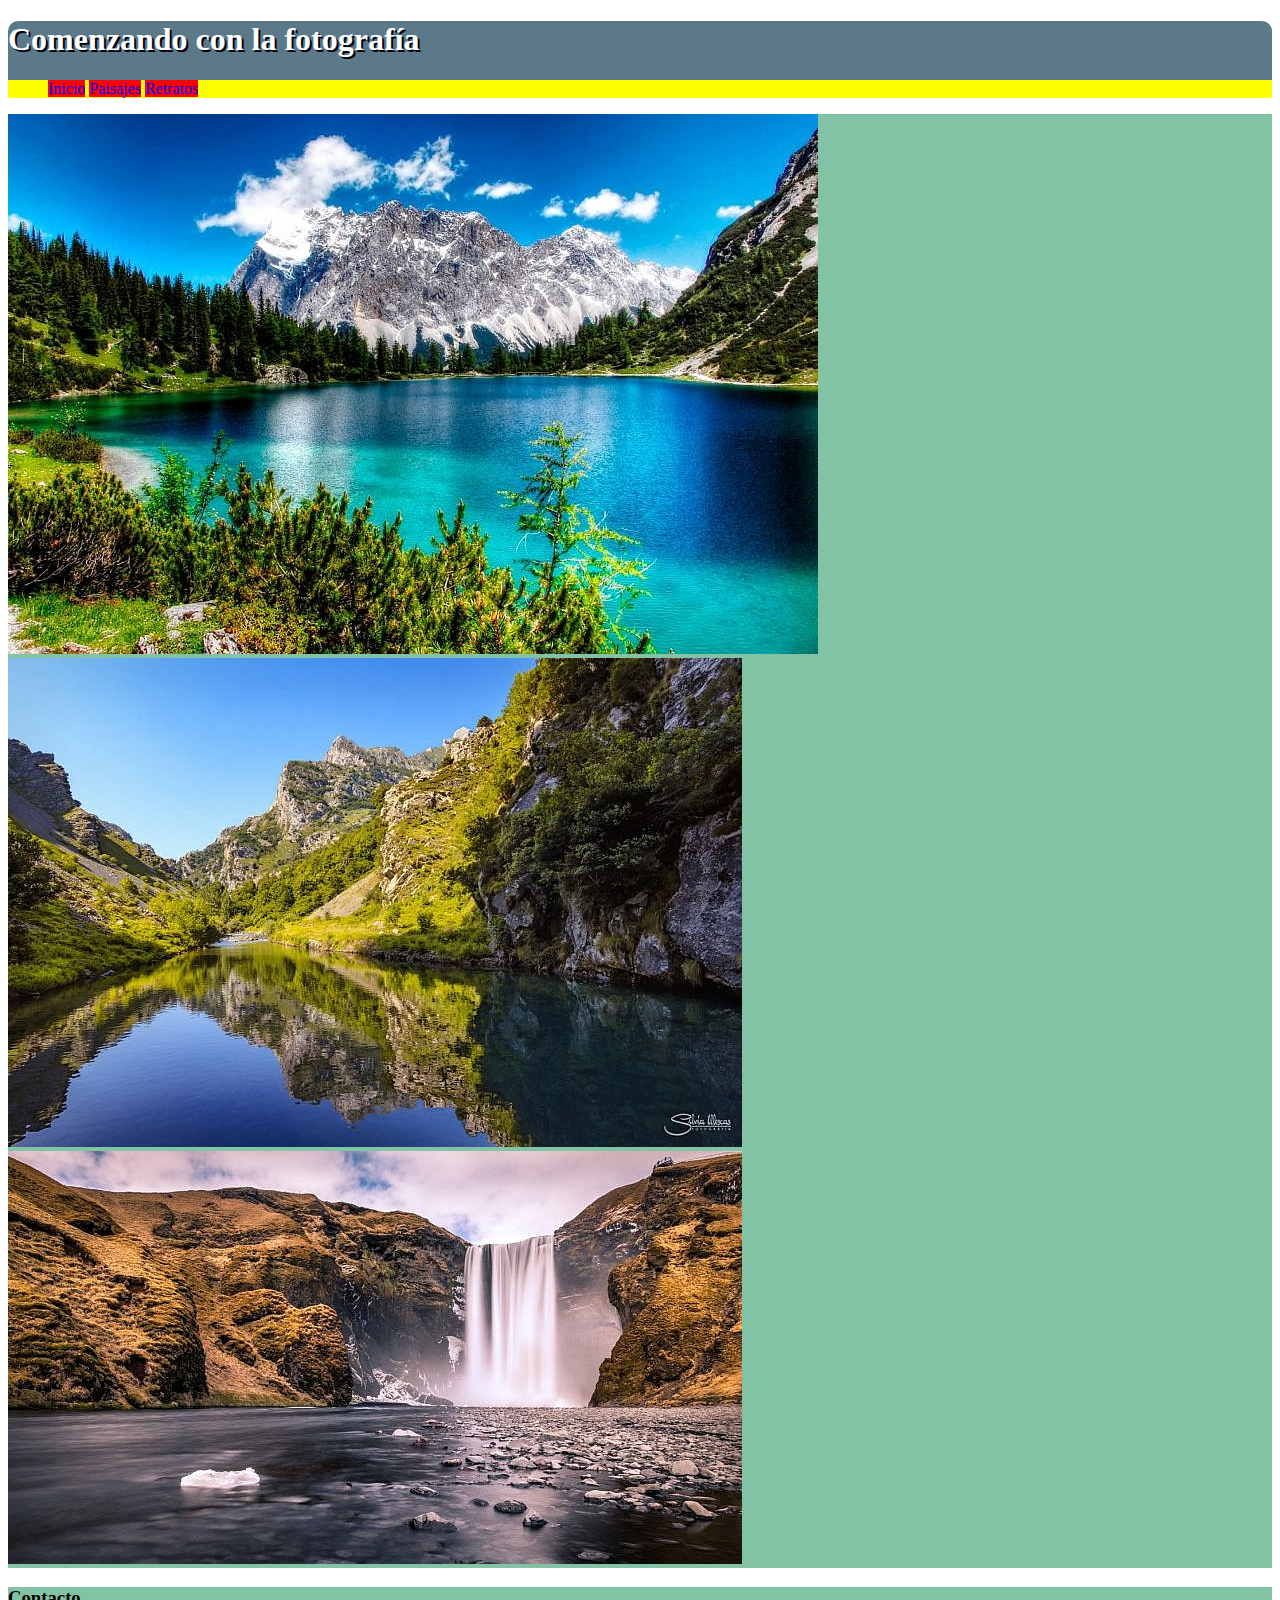
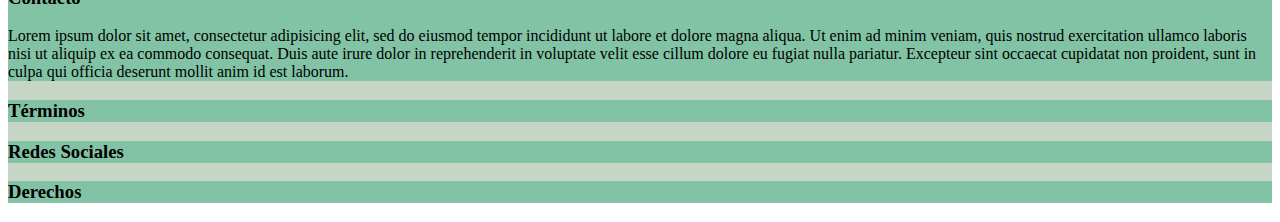
==== index.html @ 3f486b5f "V1" ====
<!DOCTYPE html>
<html>
  <head>
    <meta charset="utf-8">
    <link rel="stylesheet" href="css/main.css">
    <title>Examen CSS</title>
  </head>
  <body>
    <header>
      <h1>Comenzando con la fotografía</h1>
      <nav>
        <ul>
          <li><a href="#">Inicio</a></li>
          <li><a href="#">Paisajes</a></li>
          <li><a href="#">Retratos</a></li>
        </ul>
      </nav>
    </header>
    <section class="centrado">
      <picture>
        <img src="img/imagen1.jpg" alt="imagen1">
      </picture>
    </section>
    <section>
      <picture>
        <img src="img/imagen2.jpg" alt="imagen2">
        <img src="img/imagen3.jpg" alt="imagen3">
      </picture>
    </section>
    <footer>
      <section>
        <h3>Contacto</h3>
        <p>Lorem ipsum dolor sit amet, consectetur adipisicing elit, sed do eiusmod tempor incididunt ut labore et dolore magna aliqua. Ut enim ad minim veniam, quis nostrud exercitation ullamco laboris nisi ut aliquip ex ea commodo consequat. Duis aute irure dolor in reprehenderit in voluptate velit esse cillum dolore eu fugiat nulla pariatur. Excepteur sint occaecat cupidatat non proident, sunt in culpa qui officia deserunt mollit anim id est laborum.</p>
      </section>
      <section>
        <h3>Términos</h3>
      </section>
      <section>
        <h3>Redes Sociales</h3>
      </section>
      <section>
        <h3>Derechos</h3>
      </section>
    </footer>
  </body>
</html>
---- css/main.css ----
header{
  background-color: #5b7989;
  border-radius: 10px 10px 0px 0px;
}
h1{
  color: white;
  text-shadow: 2px 2px #02010a;
}
ul{
  list-style: none;
  overflow: hidden;
  background-color: yellow;
}
li{
  display: inline;
  background-color: red;
}

a{
  text-decoration: none;
}
section{
  clear: both;
  background-color: #82c3a6;
}
footer{
  background-color: #C6d5c5;
  border-radius: 0px 0px 10px 10px;
}
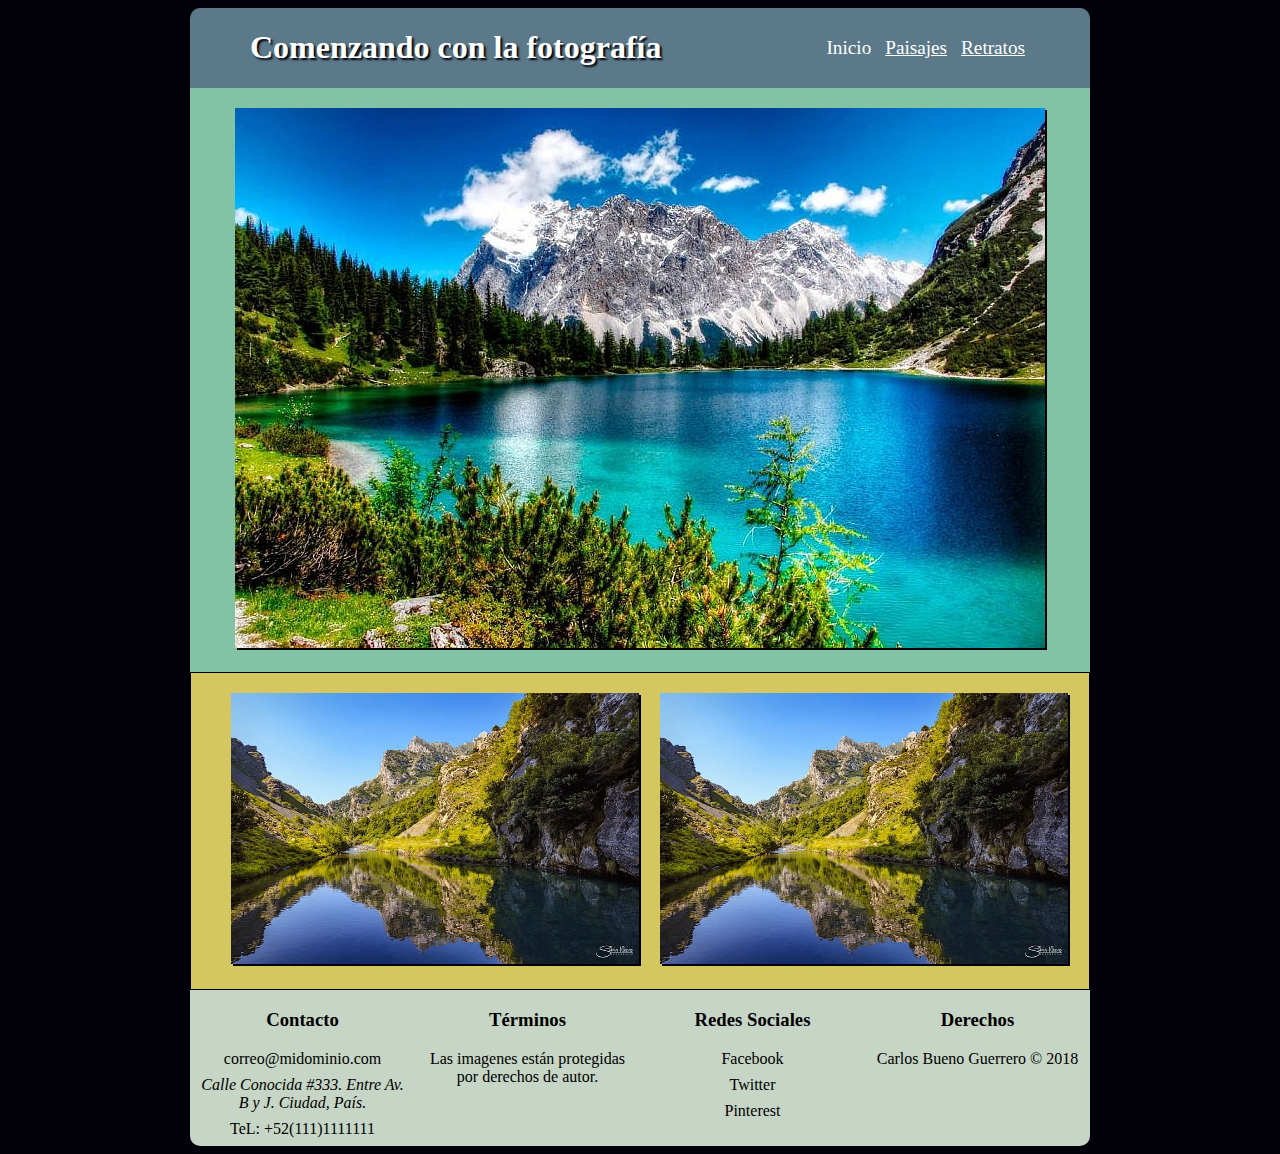
==== commit 6503405b: "V.1.3" ====
--- a/index.html
+++ b/index.html
@@ -2,45 +2,57 @@
 <html>
   <head>
     <meta charset="utf-8">
+    <meta name="viewport" content="width=device-width,minimum-scale=1.0,maximum-scale=1.0"/>
     <link rel="stylesheet" href="css/main.css">
     <title>Examen CSS</title>
   </head>
   <body>
+    <div id="contenido">
     <header>
-      <h1>Comenzando con la fotografía</h1>
+      <div>
+          <h1>Comenzando con la fotografía</h1>
+      </div>
       <nav>
         <ul>
-          <li><a href="#">Inicio</a></li>
-          <li><a href="#">Paisajes</a></li>
-          <li><a href="#">Retratos</a></li>
+          <li><a href="index.html" class="activo">Inicio</a></li>
+          <li><a href="paisajes.html">Paisajes</a></li>
+          <li><a href="retratos.html">Retratos</a></li>
         </ul>
       </nav>
     </header>
-    <section class="centrado">
+    <section class="unaColumn">
       <picture>
         <img src="img/imagen1.jpg" alt="imagen1">
       </picture>
     </section>
-    <section>
-      <picture>
-        <img src="img/imagen2.jpg" alt="imagen2">
-        <img src="img/imagen3.jpg" alt="imagen3">
-      </picture>
+    <section class="dosColumn">
+      <a href="paisajes.html"><picture><img id="izquierda" src="img/imagen2.jpg" alt="imagen2"></picture></a>
+      <a href="retratos.html"><picture><img id="derecha" src="img/imagen2.jpg" alt="imagen3"></picture></a>
     </section>
     <footer>
       <section>
         <h3>Contacto</h3>
-        <p>Lorem ipsum dolor sit amet, consectetur adipisicing elit, sed do eiusmod tempor incididunt ut labore et dolore magna aliqua. Ut enim ad minim veniam, quis nostrud exercitation ullamco laboris nisi ut aliquip ex ea commodo consequat. Duis aute irure dolor in reprehenderit in voluptate velit esse cillum dolore eu fugiat nulla pariatur. Excepteur sint occaecat cupidatat non proident, sunt in culpa qui officia deserunt mollit anim id est laborum.</p>
+        <p>correo@midominio.com</p>
+        <address>
+          <p>Calle Conocida #333. Entre Av. B y J. Ciudad, País. </p>
+        </address>
+        <p>TeL: +52(111)1111111</p>
       </section>
       <section>
         <h3>Términos</h3>
+        <p>Las imagenes están protegidas por derechos de autor.</p>
       </section>
       <section>
         <h3>Redes Sociales</h3>
+        <p>Facebook</p>
+        <p>Twitter</p>
+        <p>Pinterest</p>
       </section>
       <section>
         <h3>Derechos</h3>
+        <p>Carlos Bueno Guerrero &copy; 2018</p>
       </section>
     </footer>
   </body>
+</div>
 </html>
--- a/css/main.css
+++ b/css/main.css
@@ -1,29 +1,136 @@
+@@font-face {
+  font-family: Dancing Script;
+  src: url(https://fonts.google.com/?query=Dancing+Script);
+}
+@keyframes slidein {
+0% {margin-top:150%}
+60% {margin-top:-5%}
+100% {margin-top:0}
+}
+body{
+  background-color: #02010a;
+  font-family: Dancing Script, cursive;
+}
+div#contenido{
+  margin: 0 auto;
+  max-width: 900px;
+}
 header{
   background-color: #5b7989;
   border-radius: 10px 10px 0px 0px;
+  display: flex;
+    display: -webkit-flex;
+    display: -moz-flex;
+    display: -o-flex;
+    display: -ms-flex;
+  justify-content: space-around;
+    -webkit-justify-content: space-around;
+    -moz-justify-content: space-around;
+    -o-justify-content: space-around;
+    -ms-justify-content: space-around;
+  align-items: center;
+    -webkit-align-items: center;
+    -moz-align-items: center;
+    -o-align-items: center;
+    -ms-align-items: center;
+    animation: slidein 2s;
 }
-h1{
+header div h1{
   color: white;
-  text-shadow: 2px 2px #02010a;
+  text-shadow: 2px 2px 2px #02010a;
 }
 ul{
   list-style: none;
   overflow: hidden;
-  background-color: yellow;
 }
 li{
   display: inline;
-  background-color: red;
+  margin: 5px;
 }
-
 a{
+  color: white;
+  font-size: 1.2em;
+  padding: 0px;
+}
+a.activo{
   text-decoration: none;
 }
-section{
-  clear: both;
+section.unaColumn, section.tresColumn{
   background-color: #82c3a6;
+  display: flex;
+  justify-content: center;
+}
+section.dosColumn{
+  padding: 20px;
+  border: 1px solid black;
+  display: flex;
+  justify-content: space-around;
+  background-color: #d5c75f;
+}
+section picture{
+  padding: 20px;
+}
+section picture img{
+  width: 100%;
+  box-shadow: 2px 2px #02010a;
+}
+section a picture img{
+  width: 95%;
+}
+#imagen1{
+  filter: blur(10px);
+    -webkit-filter: blur(10px);
+}
+#imagen2, #imagen4, #imagen6{
+  filter: grayscale(100%);
+    -webkit-filter: grayscale(100%);
+}
+#imagen3{
+  filter: sepia(90%);
+    -webkit-filter: sepia(90%);
+}
+img#izquierda:hover{
+  transform: rotate(10deg);
+  border: 2px solid #82c3a6;
+  box-shadow: 2px 2px #82c3a6;
+  margin: 5px;
+}
+img#derecha:hover{
+  transform: translate(20px,-5px);
 }
 footer{
   background-color: #C6d5c5;
   border-radius: 0px 0px 10px 10px;
+  display: flex;
+  justify-content: space-around;
 }
+footer section{
+  width: 225px;
+  flex-shrink: 1;
+}
+footer h3{
+  text-align: center;
+}
+footer section p{
+  text-align: center;
+  margin: 0.5em;
+}
+@media only screen and (max-width: 900px) {
+    div#contenido {
+      width: 100%;
+      text-align: center;
+      align-items: center;
+    }
+    header{
+      flex-direction: column;
+      align-items: center;
+    }
+    section{
+      flex-direction: column;
+      align-items: center;
+    }
+    footer{
+      flex-direction: column;
+      align-items: center;
+    }
+}
